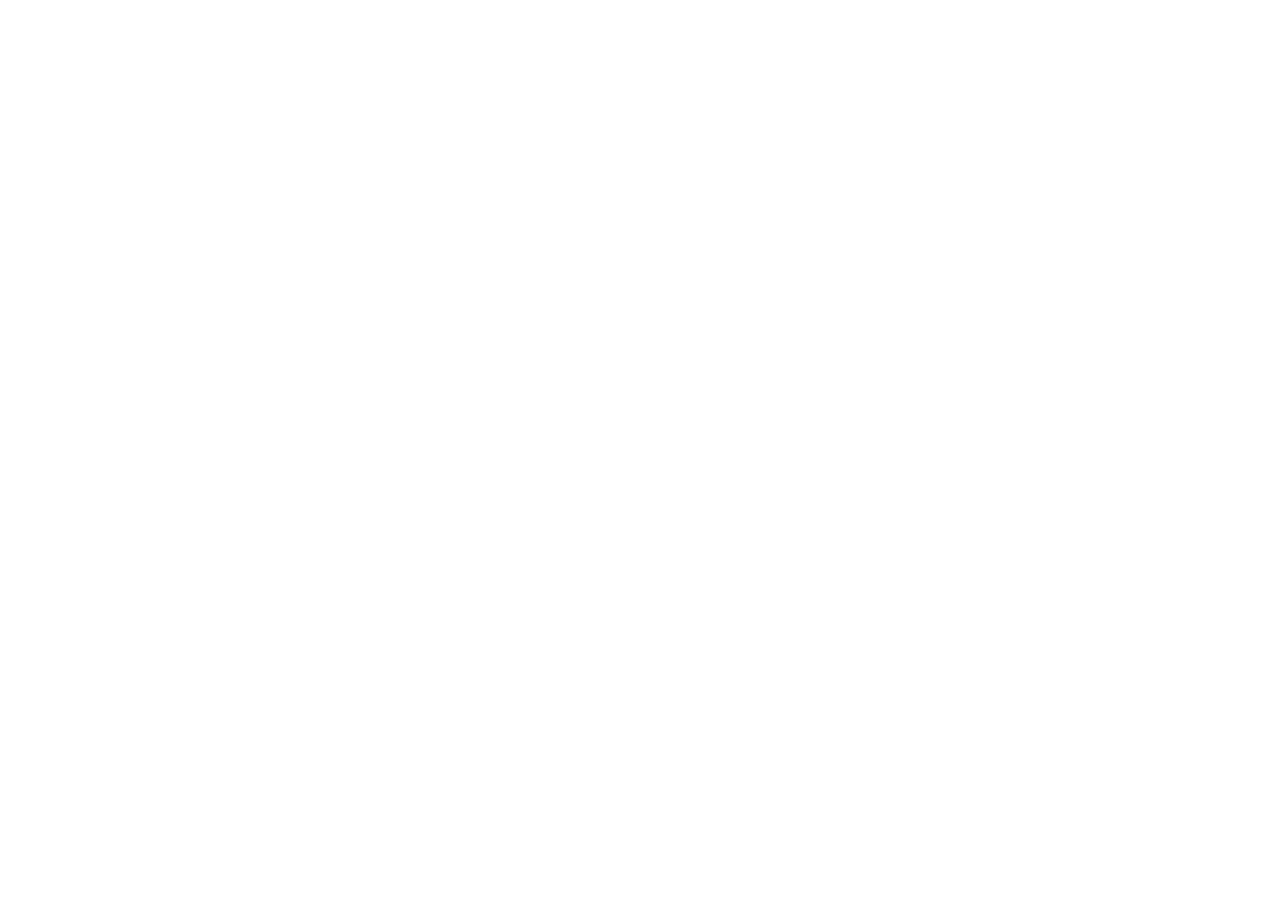
==== tictactoe-application/src/main/webapp/index.html @ 4779563c "Initial prototyping of angular app" ====
<!DOCTYPE html>
<html>
<head>
<meta http-equiv="Content-Type" content="text/html; charset=UTF-8" />
<title>TicTacToe</title>
<script type="text/javascript" data-main="js/main" src="js/lib/require-2.2.0.min.js"></script>
</head>
<body data-ng-controller="tictactoeController">
    <div data-ng-repeat="cell in tictactoe.cells track by $index" class="tictactoe-gameboard-cell"></div>
</body>
</html>
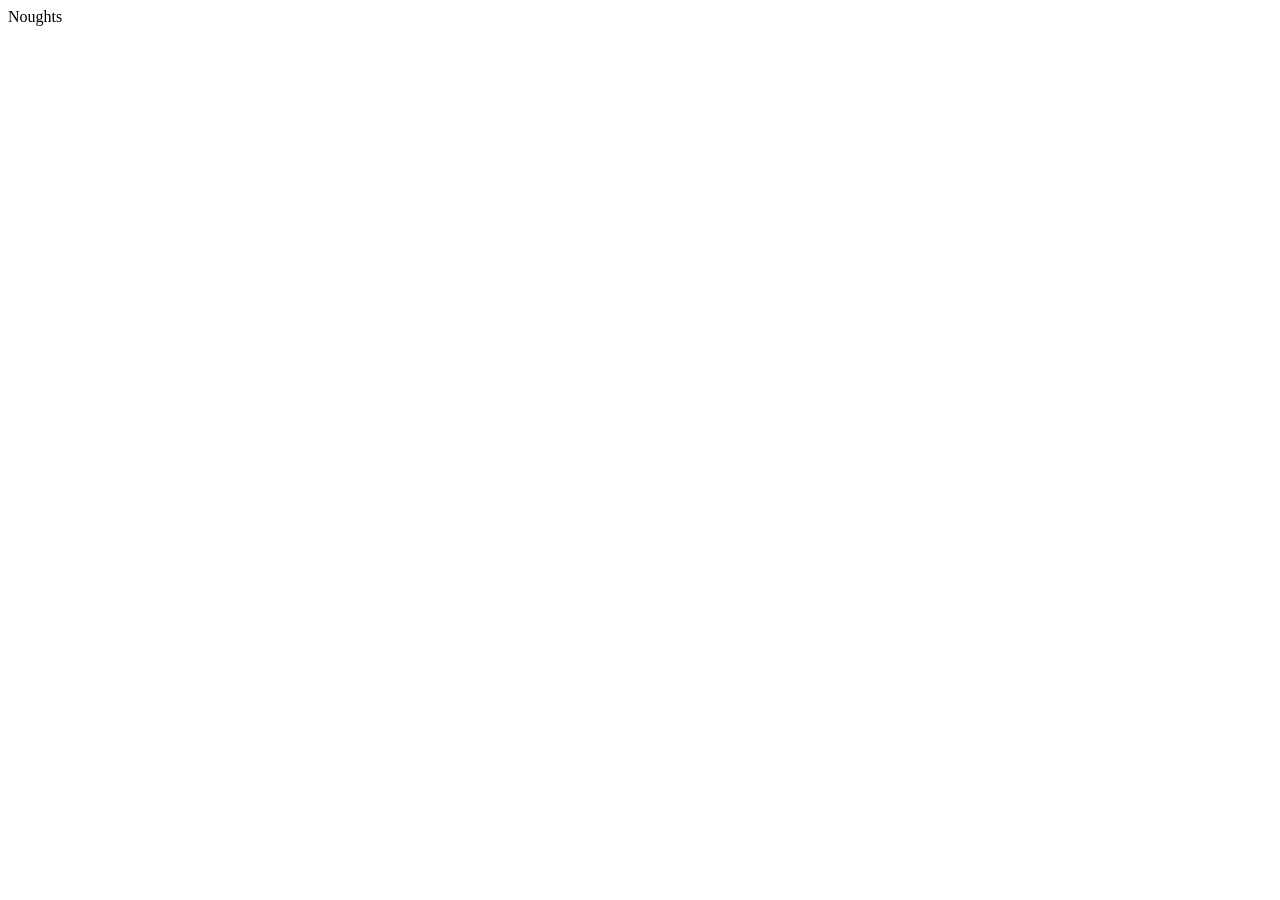
==== commit 4d7f4d30: "Resolved issues with angular asyn loading" ====
--- a/tictactoe-application/src/main/webapp/index.html
+++ b/tictactoe-application/src/main/webapp/index.html
@@ -7,5 +7,6 @@
 </head>
 <body data-ng-controller="tictactoeController">
     <div data-ng-repeat="cell in tictactoe.cells track by $index" class="tictactoe-gameboard-cell"></div>
+    <div id="tictactoe-turn">Noughts</div>
 </body>
 </html>
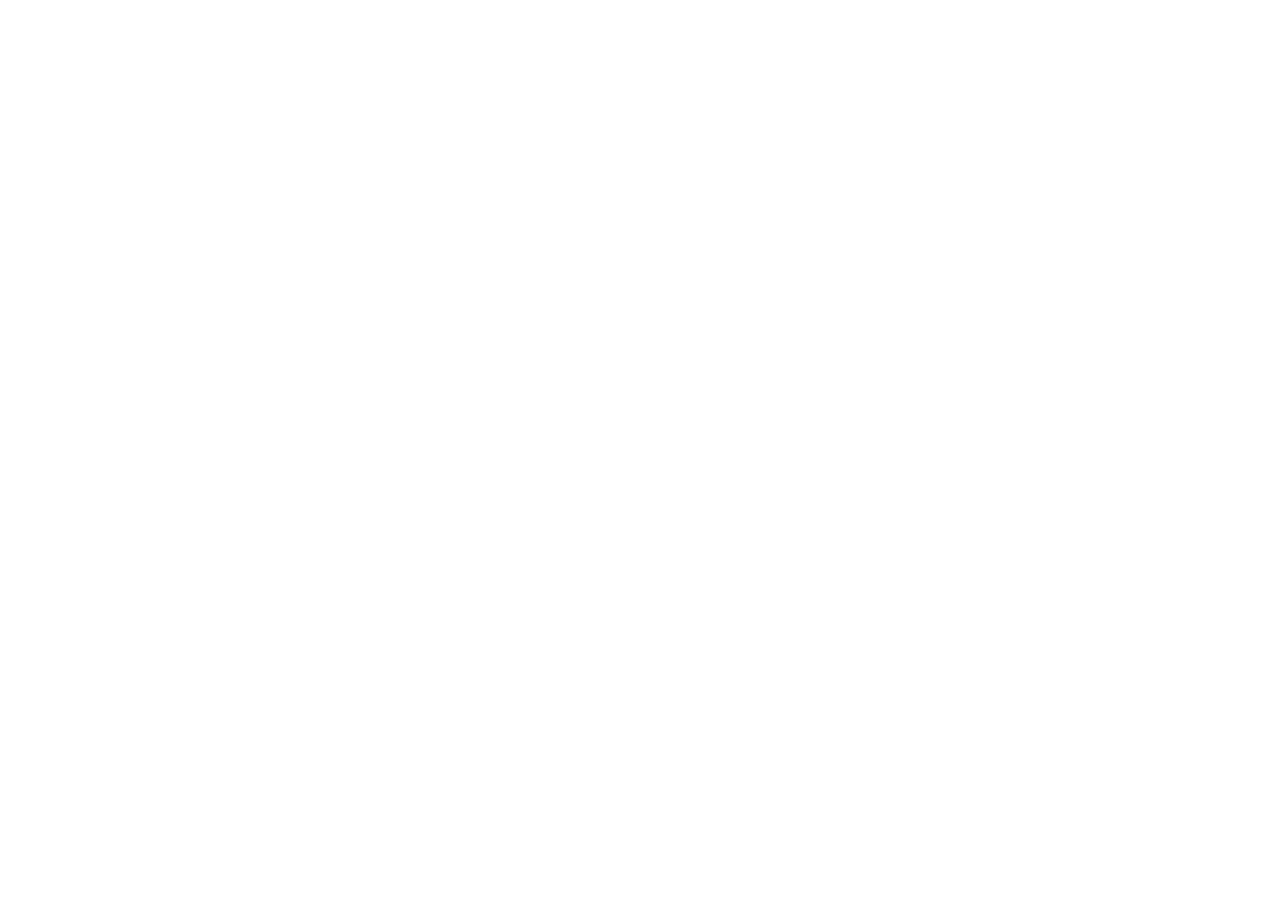
==== commit f7fa2105: "Add switching of first turn" ====
--- a/tictactoe-application/src/main/webapp/index.html
+++ b/tictactoe-application/src/main/webapp/index.html
@@ -4,9 +4,26 @@
 <meta http-equiv="Content-Type" content="text/html; charset=UTF-8" />
 <title>TicTacToe</title>
 <script type="text/javascript" data-main="js/main" src="js/lib/require-2.2.0.min.js"></script>
+<style>
+[ng\:cloak], [ng-cloak], [data-ng-cloak], [x-ng-cloak], .ng-cloak, .x-ng-cloak {
+    display: none !important;
+}
+.tictactoe-gameboard-cell {
+    border-style: solid;
+    border-width: 1px;
+    height: 100px;
+    width: 100px;
+    display: inline-block;
+}
+</style>
 </head>
 <body data-ng-controller="tictactoeController">
-    <div data-ng-repeat="cell in tictactoe.cells track by $index" class="tictactoe-gameboard-cell"></div>
-    <div id="tictactoe-turn">Noughts</div>
+    <div data-ng-cloak data-ng-show="tictactoe.state">
+        <div data-ng-repeat="row in tictactoe.state.gameboard track by $index" class="tictactoe-gameboard-row">
+            <div data-ng-repeat="column in row track by $index" class="tictactoe-gameboard-cell"></div>
+        </div>
+        <div id="tictactoe-turn">{{tictactoe.state.turn}}</div>
+        <input id="tictactoe-first-turn" type="button" data-ng-click="tictactoe.switchFirstTurn()" value="Switch first turn"/>
+    </div>
 </body>
 </html>
